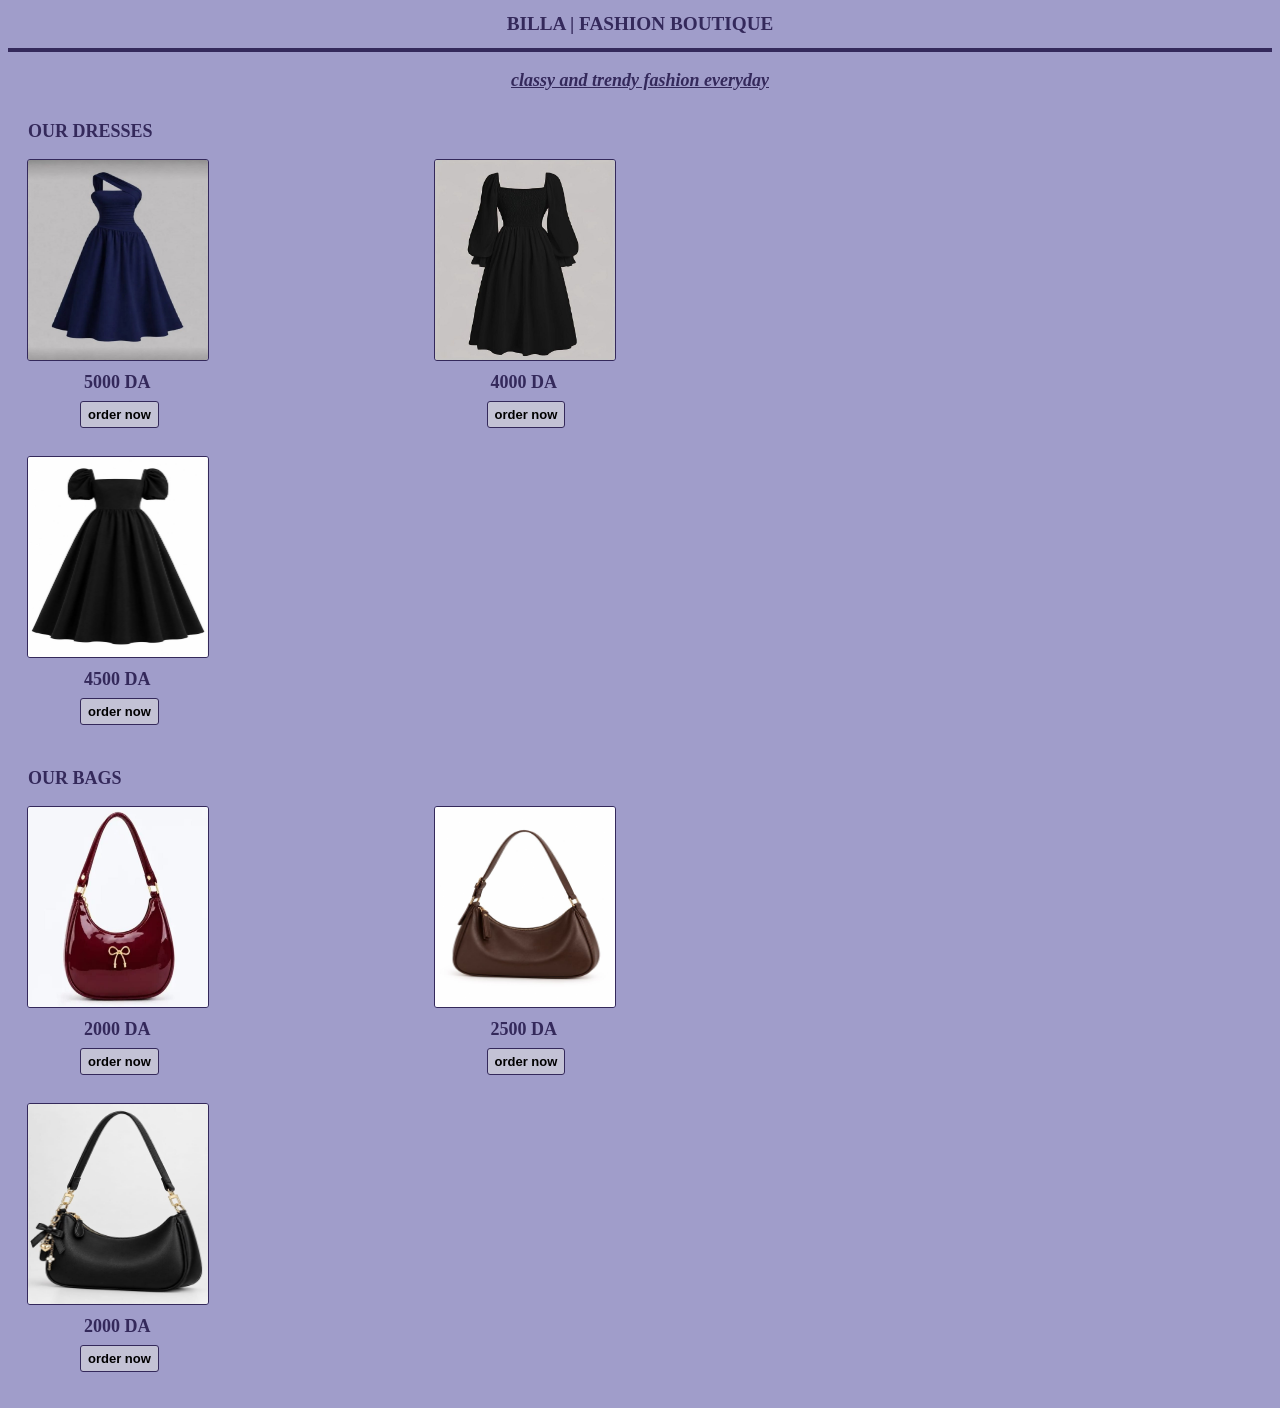
==== index.html @ 8e447eec "Add files via upload" ====
<!DOCTYPE html>
<html lang="en">

<head>
    <title>BILLA | FASHION BOUTIQUE</title>
    <meta charset="UTF-8">
    <meta name="viewport" content="width=device-width , initial-scale=1.0">
    <link rel="stylesheet" href="style.css">
</head>

<body style="background-color: #a09dca;">
    <h1>BILLA | FASHION BOUTIQUE</h1>
    <hr class="line">
    <p class="para1"><em> <ins> classy and trendy fashion everyday</ins> </em></p>
    <h2>OUR DRESSES</h2>
    <div class="grid-1">

        <div class="products">

            <img src="dress3.jpg" alt="dress"><br> <SPan class="price">5000 DA</SPan> <br>
            <a href="order.html?img=dress3.jpg&price=5000"> <button class="btn">order now</button></a>
        </div>
        <div class="products">

            <img src="dress5.jpg" alt="dress"><br> <SPan class="price">4000 DA</SPan> <br>
            <a href="order.html?img=dress5.jpg&price=4000"> <button class="btn">order now</button></a>
        </div>

        <div class="products">

            <img src="dress6.jpg" alt="dress"><br> <SPan class="price">4500 DA</SPan> <br>
            <a href="order.html?img=dress6.jpg&price=5000"> <button class="btn">order now</button></a>
        </div>

    </div>
    <h2>OUR BAGS</h2>
    <div class="grid-2">
        <div class="products">
            <img src="bag4.jpg" alt="bag"> <br> <span class="price">2000 DA</span> <br><a
                href="order.html?img=bag4.jpg&price=2000"><button class="btn">order now</button></a>
        </div>
        <div class="products">
            <img src="bag5.jpg" alt="bag"> <br> <span class="price">2500 DA</span> <br><a
                href="order.html?img=bag.5jpg&price=2500"><button class="btn">order now</button></a>
        </div>

        <div class="products">
            <img src="bag6.jpg" alt="bag"> <br> <span class="price">2000 DA</span> <br><a
                href="order.html?img=bag6.jpg&price=2000"><button class="btn">order now</button></a>
        </div>

    </div>
</body>

</html>
---- style.css ----
h1 {
    text-align: center;
    font-size: larger;
    font-weight: bold;
    color: #34295b;
}

.line {
    border: none;
    background-color: #34295b;
    height: 4px;
}

.para1 {
    text-align: center;
    font-size: large;
    font-weight: bold;
    color: #34295b;
    margin-bottom: 30px;
}

img {
    width: 180px;
    height: 200px;
    border: 1px solid #34295b;
    border-radius: 3px;
    margin-bottom: 7px;
    margin-left: 6px;
}

.price {
    font-size: large;
    font-weight: bold;
    color: #34295b;
    margin-left: 63px;

}

h2 {
    font-weight: bold;
    font-size: large;
    color: #34295b;
    margin-left: 20px;
    margin-bottom: 4px;
}

.btn {
    margin-top: 8px;
    margin-left: 59px;
    padding-bottom: 5px;
    padding-left: 7px;
    padding-top: 5px;
    padding-right: 7px;
    border: 1px solid #34295b;
    border-radius: 3px;
    background-color: #c3c2d5;
    font-weight: bold;
    font-size: small;
    margin-bottom: 15px;

}

.grid-1 {
    display: grid;
    grid-template-columns: repeat(2, 1fr);
    gap: 13px;
    padding: 13px;
    max-width: 800px;
}

.grid-2 {
    display: grid;
    grid-template-columns: repeat(2, 1fr);
    gap: 13px;
    padding: 13px;
    max-width: 800px;
}

.btn:hover {
    opacity: 0.7;

}

.btn:active {
    opacity: 0.5;
}
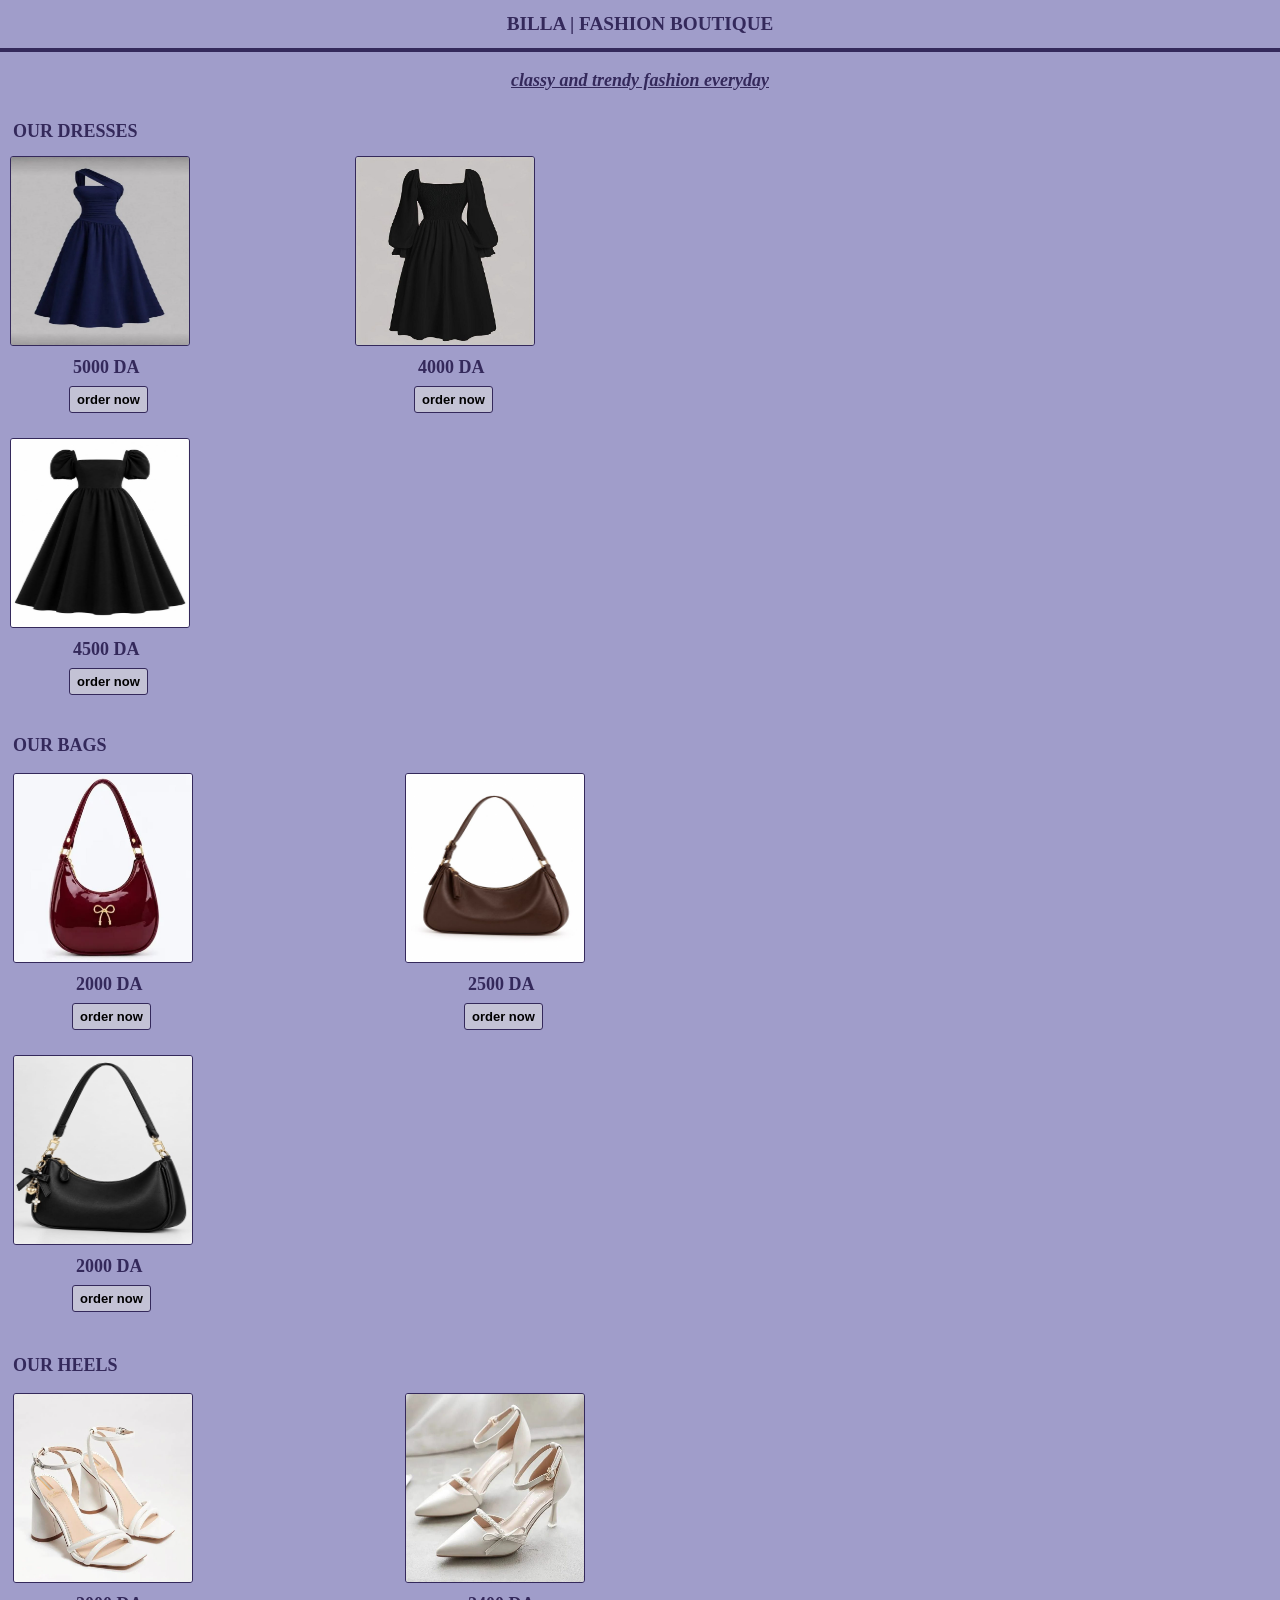
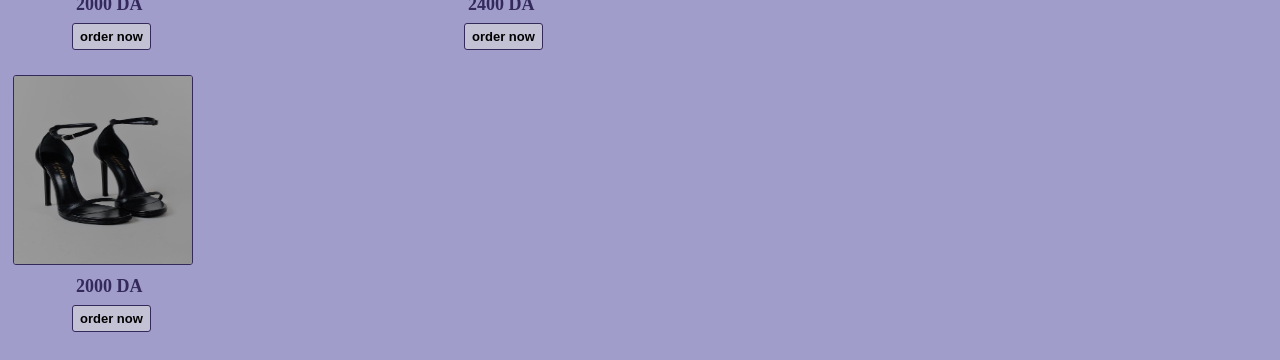
==== commit 5e30099e: "Add files via upload" ====
--- a/index.html
+++ b/index.html
@@ -50,6 +50,23 @@
         </div>
 
     </div>
+    <h2>OUR HEELS</h2>
+    <div class="grid-3">
+        <div class="products">
+            <img src="heel1.jpg" alt="heel"> <br> <span class="price">2000 DA</span> <br><a
+                href="order.html?img=heel1.jpg&price=2000"><button class="btn">order now</button></a>
+        </div>
+
+        <div class="products">
+            <img src="heel2.jpg" alt="heel"> <br> <span class="price">2400 DA</span> <br><a
+                href="order.html?img=heel2.jpg&price=2400"><button class="btn">order now</button></a>
+        </div>
+
+        <div class="products">
+            <img src="heel4.jpg" alt="heel"> <br> <span class="price">2000 DA</span> <br><a
+                href="order.html?img=heel4.jpg&price=2000"><button class="btn">order now</button></a>
+        </div>
+
 </body>
 
 </html>
--- a/style.css
+++ b/style.css
@@ -21,12 +21,15 @@
 
 img {
     width: 180px;
-    height: 200px;
+
+    height: 190px;
     border: 1px solid #34295b;
     border-radius: 3px;
     margin-bottom: 7px;
-    margin-left: 6px;
+
+
 }
+
 
 .price {
     font-size: large;
@@ -40,7 +43,7 @@
     font-weight: bold;
     font-size: large;
     color: #34295b;
-    margin-left: 20px;
+    margin-left: 13px;
     margin-bottom: 4px;
 }
 
@@ -63,15 +66,15 @@
 .grid-1 {
     display: grid;
     grid-template-columns: repeat(2, 1fr);
-    gap: 13px;
-    padding: 13px;
-    max-width: 800px;
+    gap: 10px;
+    padding: 10px;
+    max-width: 700px;
 }
 
 .grid-2 {
     display: grid;
     grid-template-columns: repeat(2, 1fr);
-    gap: 13px;
+    gap: 10px;
     padding: 13px;
     max-width: 800px;
 }
@@ -83,4 +86,26 @@
 
 .btn:active {
     opacity: 0.5;
+}
+
+/* منع أي عنصر من الخروج على حدود الشاشة أفقياً */
+* {
+    box-sizing: border-box;
+    max-width: 100%;
+}
+
+body {
+    margin: 0;
+    padding: 0;
+    overflow-x: hidden;
+    /* يقطع أي شيء يخرج أفقياً بالخطأ */
+
+}
+
+.grid-3 {
+    display: grid;
+    grid-template-columns: repeat(2, 1fr);
+    gap: 10px;
+    padding: 13px;
+    max-width: 800px;
 }
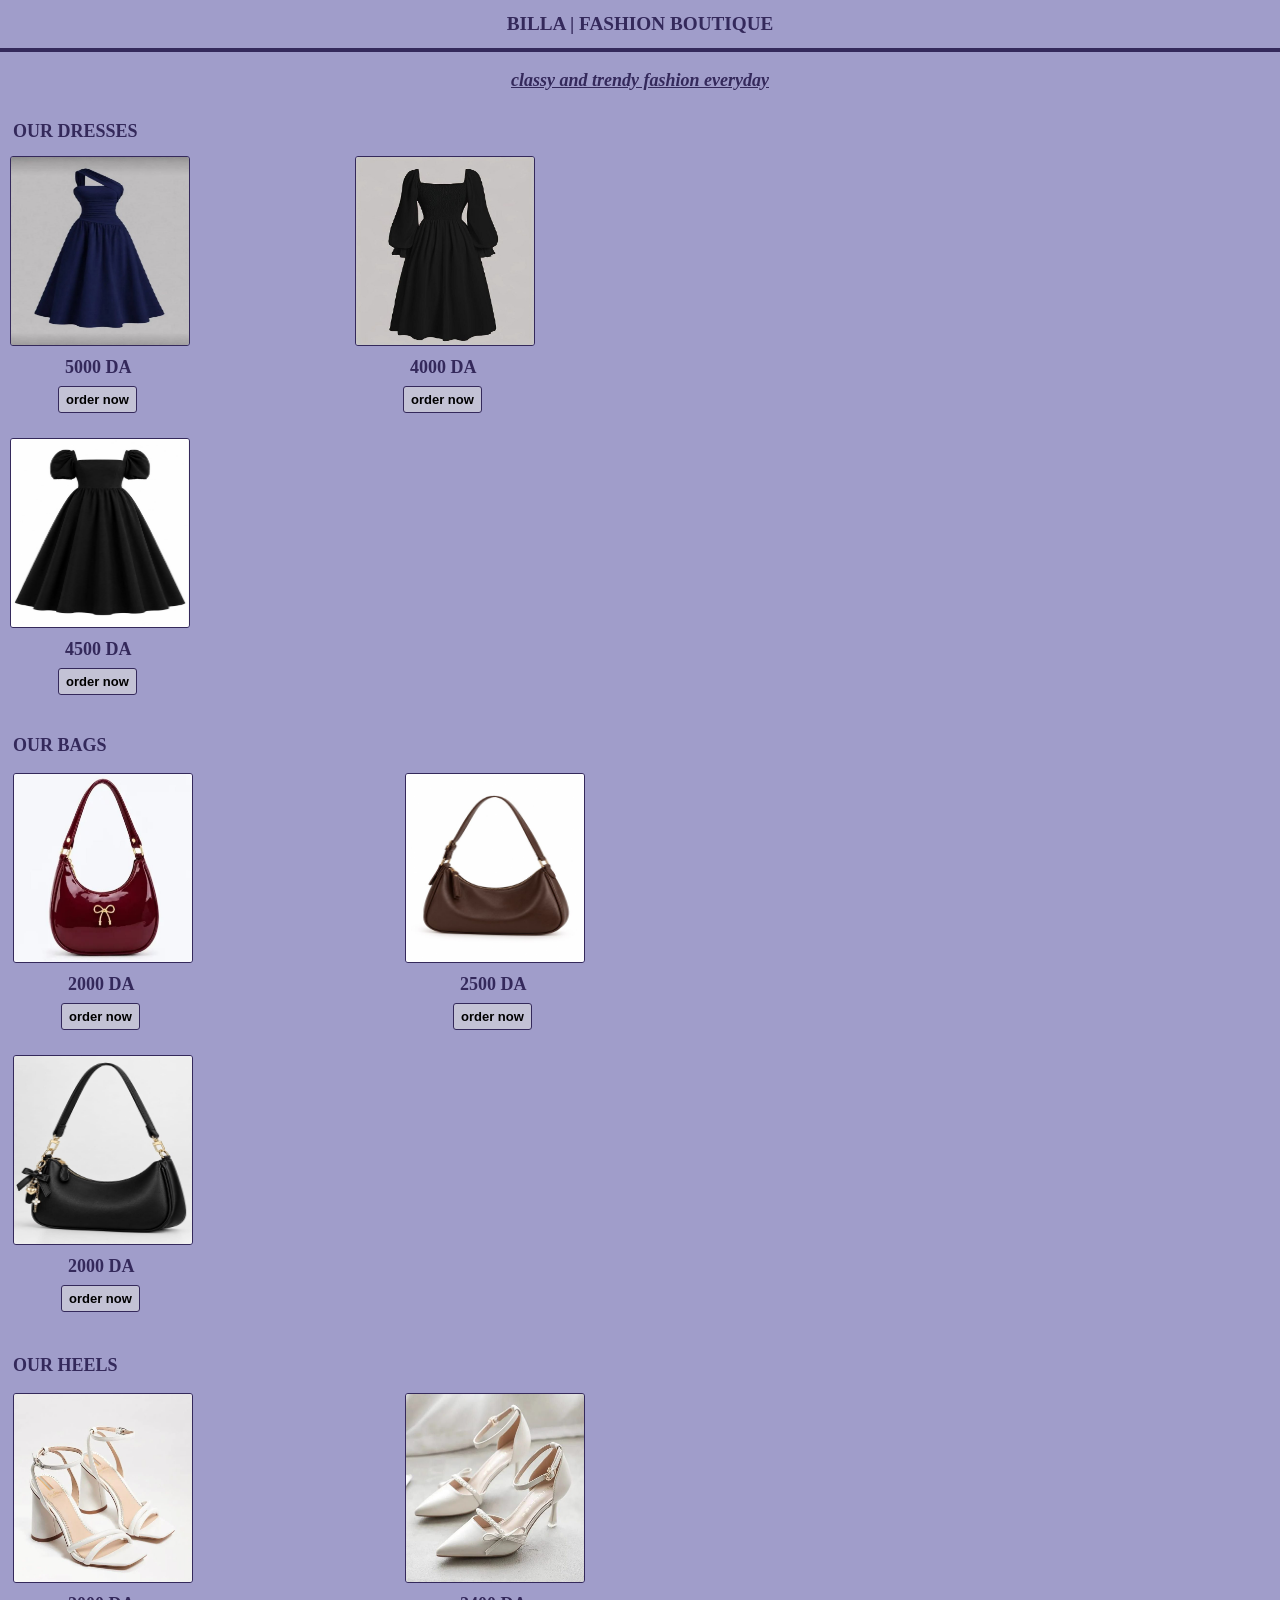
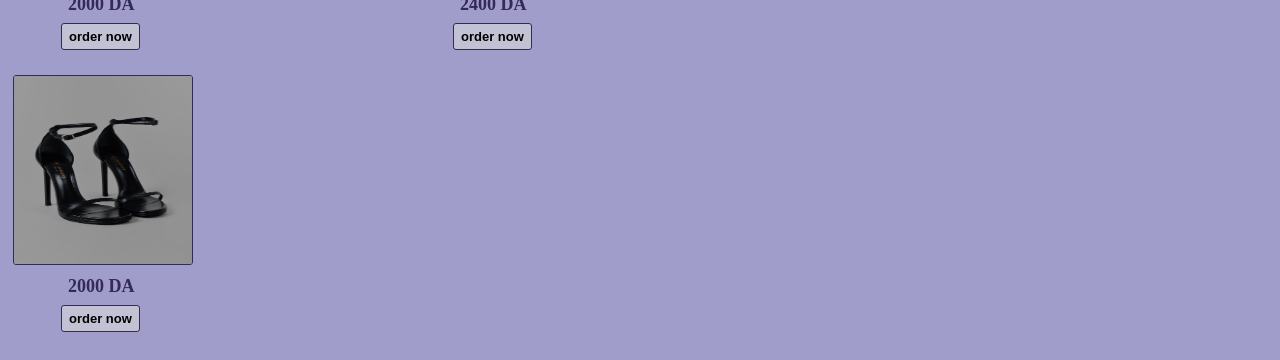
==== commit 0d7022dd: "Add files via upload" ====
--- a/index.html
+++ b/index.html
@@ -41,12 +41,13 @@
         </div>
         <div class="products">
             <img src="bag5.jpg" alt="bag"> <br> <span class="price">2500 DA</span> <br><a
-                href="order.html?img=bag.5jpg&price=2500"><button class="btn">order now</button></a>
+                href="order.html?img=bag5.jpg&price=2500"><button class="btn">order now</button></a>
         </div>
 
         <div class="products">
             <img src="bag6.jpg" alt="bag"> <br> <span class="price">2000 DA</span> <br><a
-                href="order.html?img=bag6.jpg&price=2000"><button class="btn">order now</button></a>
+                href="order.html?img=bag6.jpg&pink=pinkdress.png&blue=bluedress.png&price=2000"><button
+                    class="btn">order now</button></a>
         </div>
 
     </div>
--- a/style.css
+++ b/style.css
@@ -35,7 +35,7 @@
     font-size: large;
     font-weight: bold;
     color: #34295b;
-    margin-left: 63px;
+    margin-left: 55px;
 
 }
 
@@ -49,7 +49,7 @@
 
 .btn {
     margin-top: 8px;
-    margin-left: 59px;
+    margin-left: 48px;
     padding-bottom: 5px;
     padding-left: 7px;
     padding-top: 5px;
@@ -108,4 +108,95 @@
     gap: 10px;
     padding: 13px;
     max-width: 800px;
+}
+
+.container {
+    width: 100%;
+    margin: 4px;
+    text-align: center;
+}
+
+.pro-img {
+
+    width: 100%;
+    height: auto;
+    /* يخلي الطول يتناسب أوتوماتيكياً مع عرض الشاشة */
+    max-height: 350px;
+    /* أقصى طول باش ما تجيش طويلة بزاف في التيليفون */
+    object-fit: contain;
+    /* تضمن بلي التصويرة تخرج كاملة بلا ما يتقص منها والو */
+    background-color: #f0f0f0;
+    /* لون خلفية خفيف يملأ الفراغات الجانبية إن وجدت */
+    display: block;
+}
+
+.click {
+    border: 1px solid #34295b;
+    border-radius: 3px;
+    padding-bottom: 5px;
+    padding-left: 5px;
+    padding-top: 5px;
+    padding-right: 5px;
+    margin-bottom: 15px;
+    color: #34295b;
+
+
+}
+
+.click:hover {
+    box-shadow: 0 0 4px;
+}
+
+h3 {
+    color: #34295b;
+    font-size: large;
+    margin-bottom: 5px;
+    margin-left: 0px;
+}
+
+input {
+    padding-bottom: 7px;
+    padding-top: 7px;
+    padding-right: 70px;
+}
+
+select {
+    padding-bottom: 7px;
+    padding-top: 7px;
+    padding-right: 87px;
+}
+
+.delprice {
+    margin-bottom: 7px;
+    font-size: large;
+    font-weight: bold;
+    color: #34295b;
+    margin-top: 10px;
+}
+
+.sbm {
+    margin-top: 8px;
+    border: 1px solid #34295b;
+    border-radius: 3px;
+    padding-bottom: 13px;
+    padding-top: 13px;
+    padding-right: 99px;
+    padding-left: 99px;
+    font-weight: bold;
+    color: #34295b;
+}
+
+.sbm:hover {
+    opacity: 0.7;
+}
+
+.sbm:active {
+    opacity: 0.5;
+}
+
+.pro-price {
+    color: #34295b;
+    font-weight: bold;
+    text-align: center;
+    font-size: large;
 }
